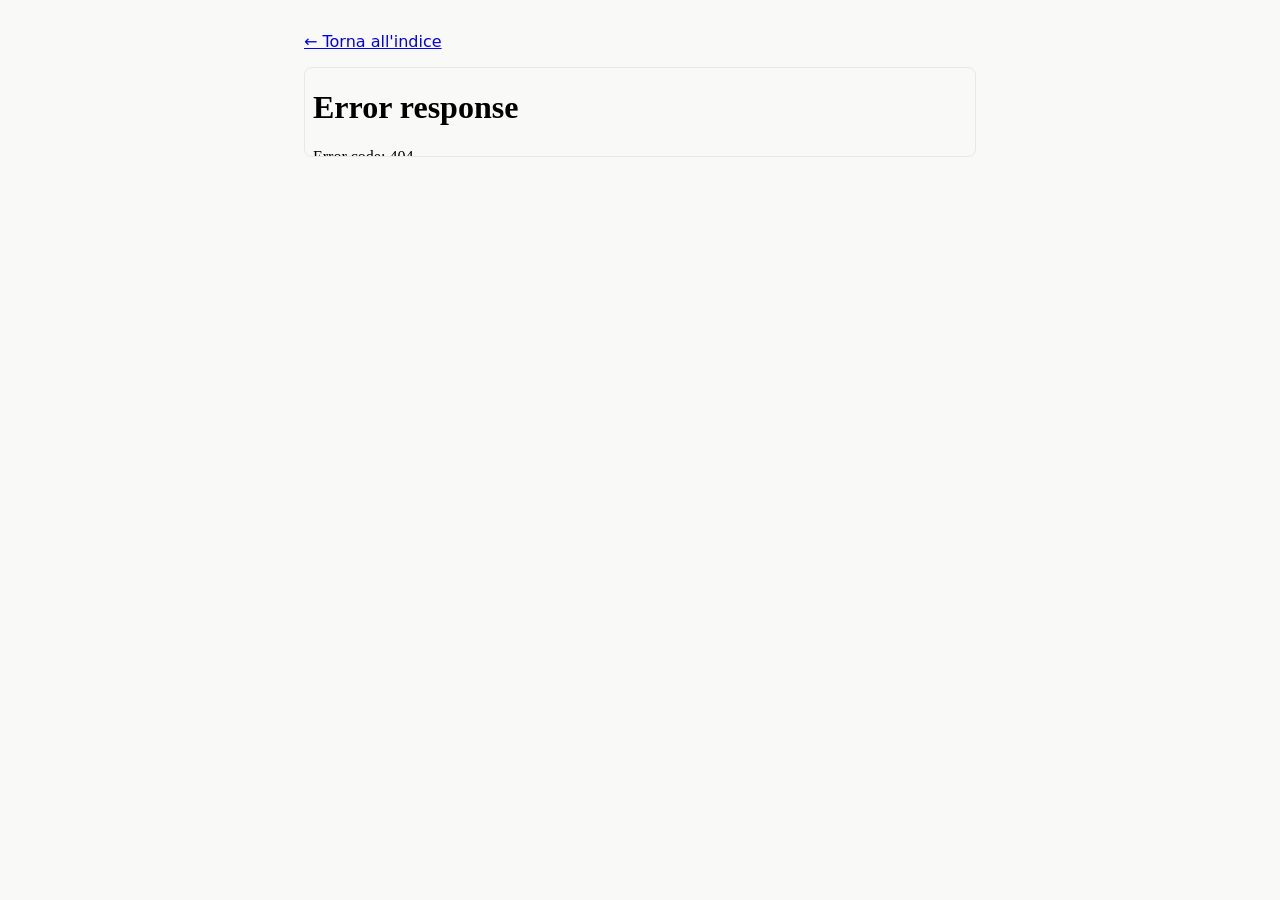
==== view.html @ 32a1cafd "p" ====
<!DOCTYPE html>
<html lang="it">
<head>
  <meta charset="UTF-8">
  <title>Visualizzatore</title>
  <link rel="stylesheet" href="style.css">
</head>
<body>
  <p><a href="index.html">← Torna all'indice</a></p>
  <iframe id="viewer" src="" width="100%" height="90vh" style="border: 1px solid #e8e8e8; border-radius: 8px; margin-top: 1rem;"></iframe>
  <script>
    const params = new URLSearchParams(window.location.search);
    document.getElementById('viewer').src = params.get('doc');
  </script>
</body>
</html>
---- style.css ----
* { box-sizing: border-box; margin: 0; padding: 0; }
body { font-family: system-ui, sans-serif; max-width: 720px; margin: 0 auto; padding: 2rem 1.5rem; background: #f9f9f7; color: #1a1a1a; }
h1 { font-size: 1.5rem; font-weight: 500; margin-bottom: 0.25rem; }
.subtitle { color: #666; font-size: 0.9rem; margin-bottom: 2rem; }
.section-title { font-size: 0.75rem; font-weight: 500; text-transform: uppercase; letter-spacing: 0.05em; color: #888; margin-bottom: 0.5rem; }
.pdf-list { display: flex; flex-direction: column; gap: 6px; margin-bottom: 1.5rem; }
.pdf-item { display: flex; align-items: center; gap: 12px; padding: 10px 14px; background: #fff; border: 1px solid #e8e8e8; border-radius: 8px; text-decoration: none; color: inherit; transition: background 0.15s, border-color 0.15s; }
.pdf-item:hover { background: #f4f4f4; border-color: #ccc; }
.pdf-icon { font-size: 1.1rem; }
.pdf-info { flex: 1; }
.pdf-name { font-size: 0.9rem; font-weight: 500; }
.pdf-path { font-size: 0.75rem; color: #888; font-family: monospace; margin-top: 2px; }
.arrow { color: #aaa; font-size: 0.85rem; }
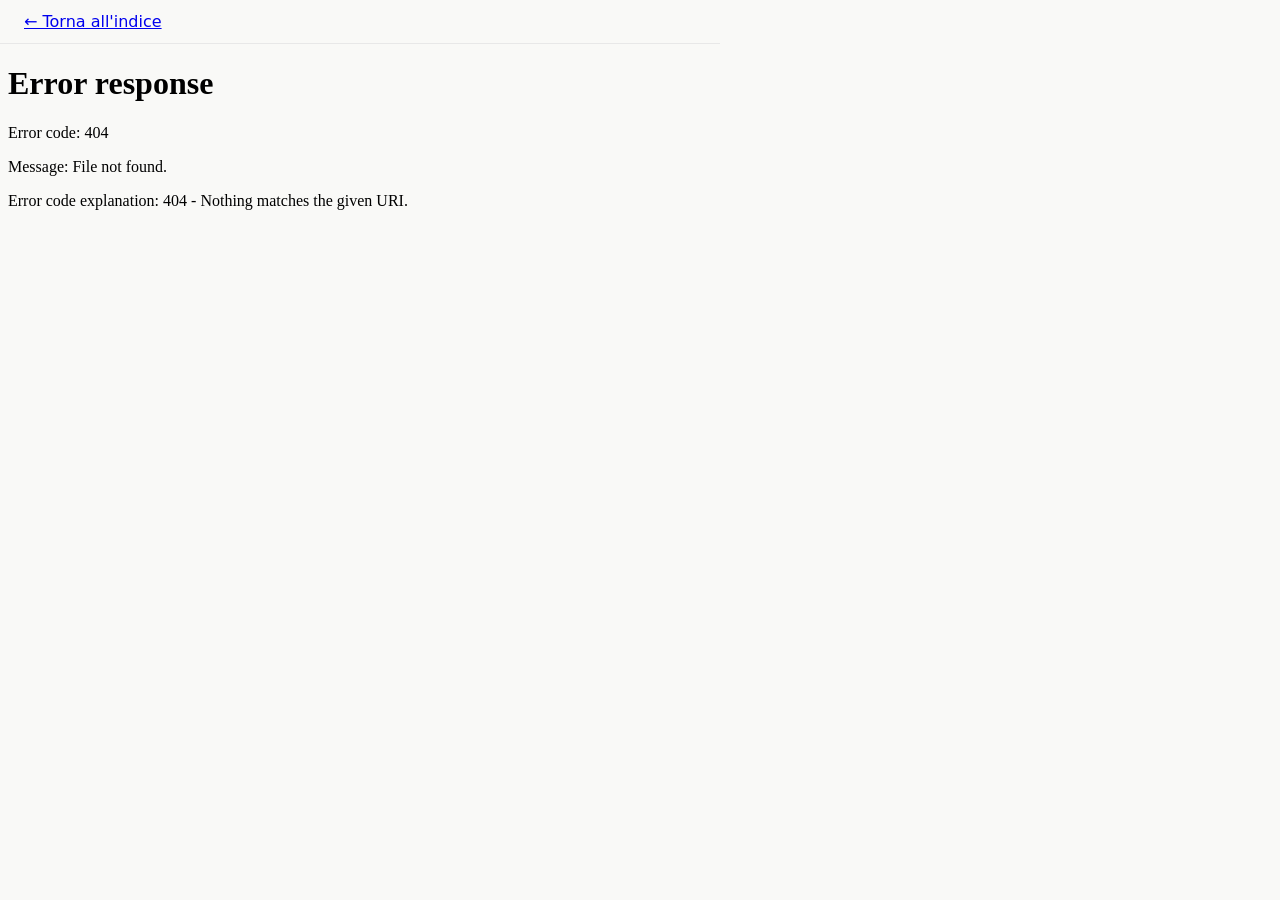
==== commit 511e80a3: "p" ====
--- a/view.html
+++ b/view.html
@@ -4,10 +4,17 @@
   <meta charset="UTF-8">
   <title>Visualizzatore</title>
   <link rel="stylesheet" href="style.css">
+  <style>
+    body { margin: 0; padding: 0; display: flex; flex-direction: column; height: 100vh; }
+    .topbar { padding: 0.75rem 1.5rem; border-bottom: 1px solid #e8e8e8; }
+    iframe { flex: 1; width: 100%; border: none; }
+  </style>
 </head>
 <body>
-  <p><a href="index.html">← Torna all'indice</a></p>
-  <iframe id="viewer" src="" width="100%" height="90vh" style="border: 1px solid #e8e8e8; border-radius: 8px; margin-top: 1rem;"></iframe>
+  <div class="topbar">
+    <a href="index.html">← Torna all'indice</a>
+  </div>
+  <iframe id="viewer"></iframe>
   <script>
     const params = new URLSearchParams(window.location.search);
     document.getElementById('viewer').src = params.get('doc');
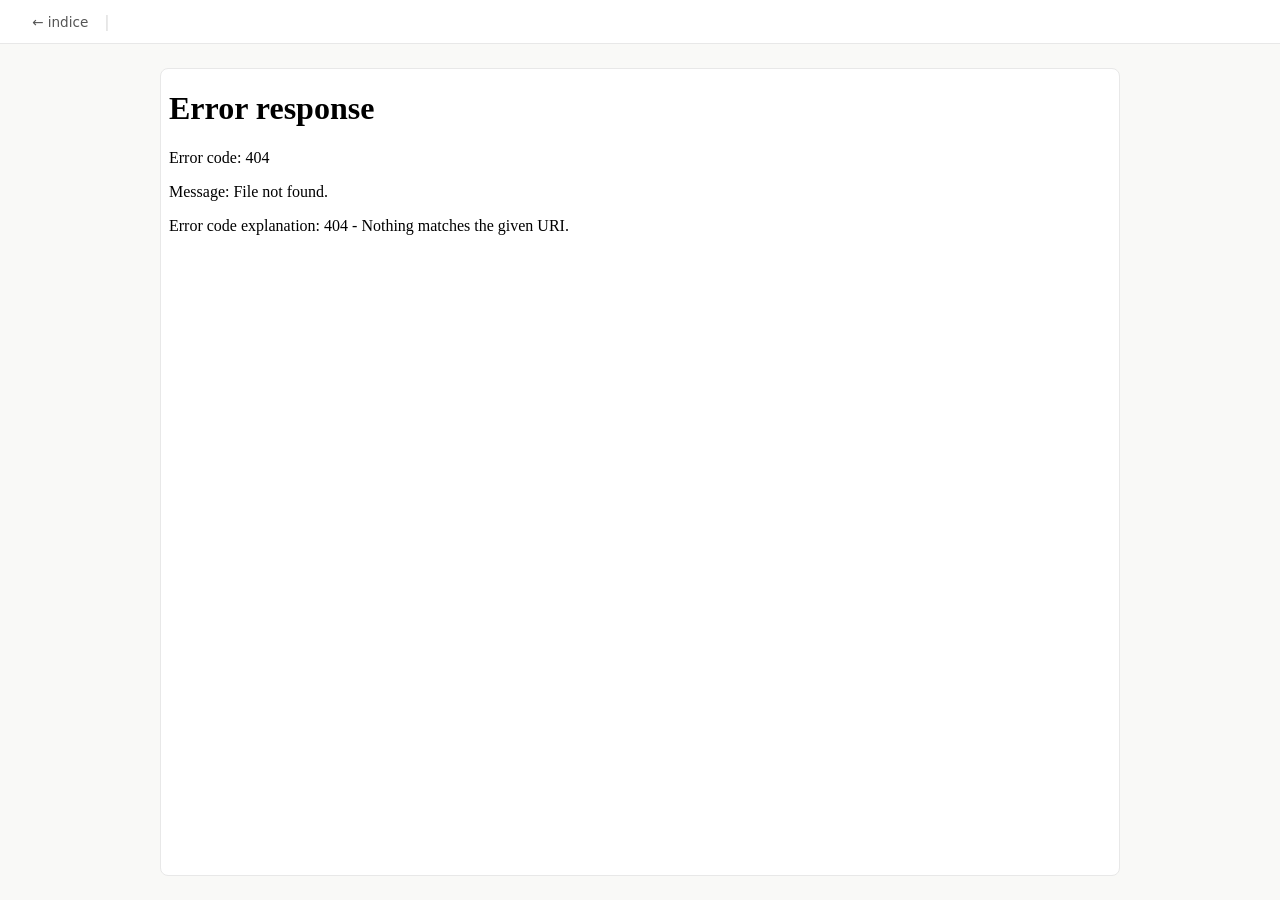
==== commit e56d414d: "p" ====
--- a/view.html
+++ b/view.html
@@ -2,22 +2,84 @@
 <html lang="it">
 <head>
   <meta charset="UTF-8">
-  <title>Visualizzatore</title>
-  <link rel="stylesheet" href="style.css">
+  <meta name="viewport" content="width=device-width, initial-scale=1.0">
+  <title>Visualizzatore documenti</title>
   <style>
-    body { margin: 0; padding: 0; display: flex; flex-direction: column; height: 100vh; }
-    .topbar { padding: 0.75rem 1.5rem; border-bottom: 1px solid #e8e8e8; }
-    iframe { flex: 1; width: 100%; border: none; }
+    * { box-sizing: border-box; margin: 0; padding: 0; }
+
+    body {
+      font-family: system-ui, sans-serif;
+      background: #f9f9f7;
+      height: 100vh;
+      display: flex;
+      flex-direction: column;
+    }
+
+    .topbar {
+      display: flex;
+      align-items: center;
+      gap: 1rem;
+      padding: 0.75rem 2rem;
+      background: #fff;
+      border-bottom: 1px solid #e8e8e8;
+      flex-shrink: 0;
+    }
+
+    .topbar a {
+      font-size: 0.85rem;
+      color: #555;
+      text-decoration: none;
+      display: flex;
+      align-items: center;
+      gap: 4px;
+    }
+
+    .topbar a:hover { color: #111; }
+
+    .topbar .doc-title {
+      font-size: 0.9rem;
+      font-weight: 500;
+      color: #1a1a1a;
+    }
+
+    .viewer-wrapper {
+      flex: 1;
+      display: flex;
+      justify-content: center;
+      padding: 1.5rem 2rem;
+      overflow: hidden;
+    }
+
+    iframe {
+      width: 100%;
+      max-width: 960px;
+      height: 100%;
+      border: 1px solid #e8e8e8;
+      border-radius: 8px;
+      background: #fff;
+    }
   </style>
 </head>
 <body>
+
   <div class="topbar">
-    <a href="index.html">← Torna all'indice</a>
+    <a href="index.html">← indice</a>
+    <span style="color:#ddd;">|</span>
+    <span class="doc-title" id="doc-title"></span>
   </div>
-  <iframe id="viewer"></iframe>
+
+  <div class="viewer-wrapper">
+    <iframe id="viewer"></iframe>
+  </div>
+
   <script>
     const params = new URLSearchParams(window.location.search);
-    document.getElementById('viewer').src = params.get('doc');
+    const doc = params.get('doc');
+    document.getElementById('viewer').src = doc;
+    document.getElementById('doc-title').textContent = doc
+      ? doc.split('/').pop().replace('.pdf','').replace(/_/g,' ')
+      : '';
   </script>
+
 </body>
 </html>
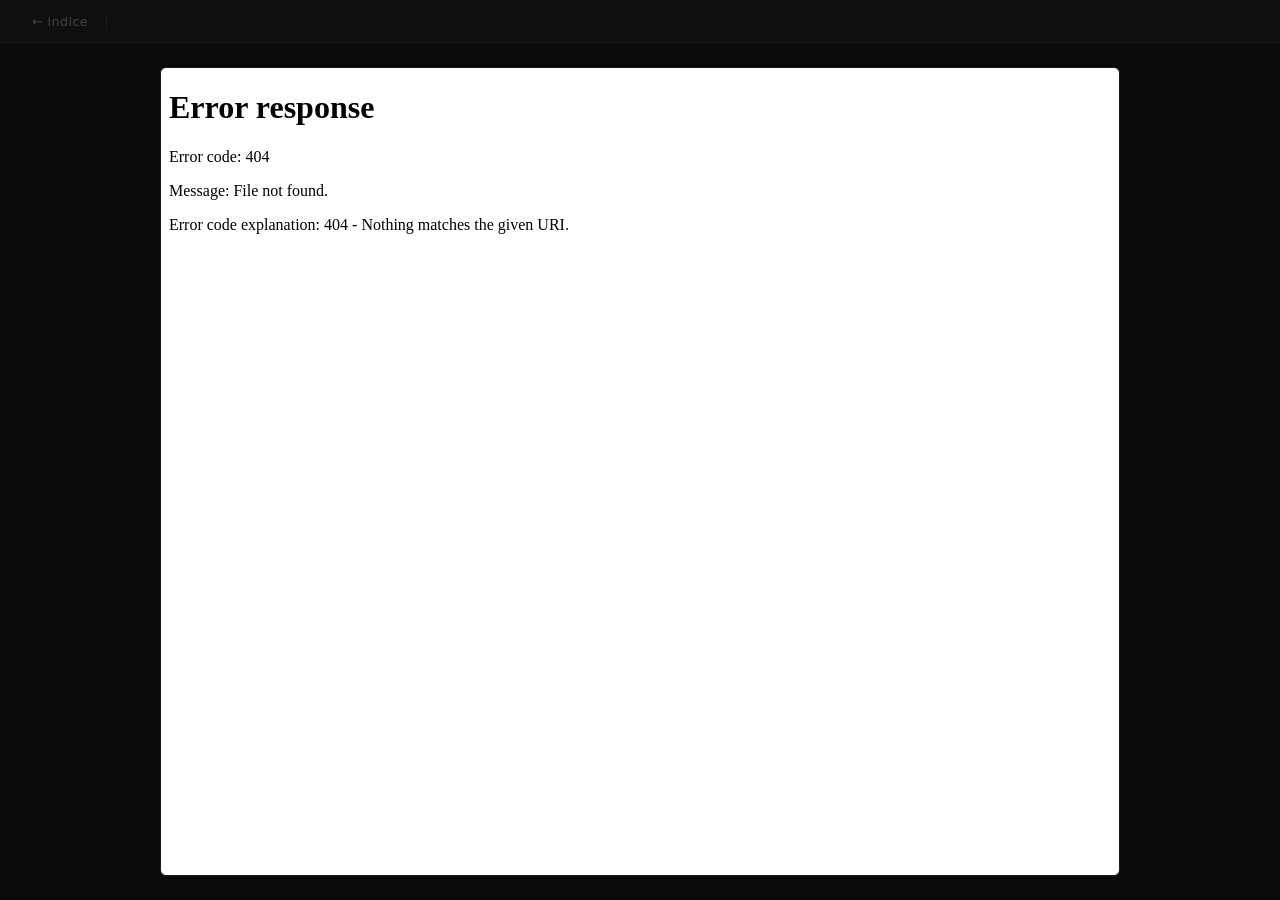
==== commit 3912e50c: "p" ====
--- a/view.html
+++ b/view.html
@@ -9,7 +9,7 @@
 
     body {
       font-family: system-ui, sans-serif;
-      background: #f9f9f7;
+      background: #0a0a0a;
       height: 100vh;
       display: flex;
       flex-direction: column;
@@ -19,27 +19,29 @@
       display: flex;
       align-items: center;
       gap: 1rem;
-      padding: 0.75rem 2rem;
-      background: #fff;
-      border-bottom: 1px solid #e8e8e8;
+      padding: 0.85rem 2rem;
+      background: #0f0f0f;
+      border-bottom: 1px solid #1a1a1a;
       flex-shrink: 0;
     }
 
     .topbar a {
-      font-size: 0.85rem;
-      color: #555;
+      font-size: 0.8rem;
+      color: #444;
       text-decoration: none;
-      display: flex;
-      align-items: center;
-      gap: 4px;
+      letter-spacing: 0.03em;
+      transition: color 0.2s;
     }
 
-    .topbar a:hover { color: #111; }
+    .topbar a:hover { color: #4ade80; }
 
-    .topbar .doc-title {
-      font-size: 0.9rem;
-      font-weight: 500;
-      color: #1a1a1a;
+    .separator { color: #1e1e1e; font-size: 0.8rem; }
+
+    .doc-title {
+      font-size: 0.8rem;
+      font-weight: 400;
+      color: #555;
+      letter-spacing: 0.03em;
     }
 
     .viewer-wrapper {
@@ -54,8 +56,8 @@
       width: 100%;
       max-width: 960px;
       height: 100%;
-      border: 1px solid #e8e8e8;
-      border-radius: 8px;
+      border: 1px solid #1a1a1a;
+      border-radius: 6px;
       background: #fff;
     }
   </style>
@@ -64,7 +66,7 @@
 
   <div class="topbar">
     <a href="index.html">← indice</a>
-    <span style="color:#ddd;">|</span>
+    <span class="separator">|</span>
     <span class="doc-title" id="doc-title"></span>
   </div>
 
